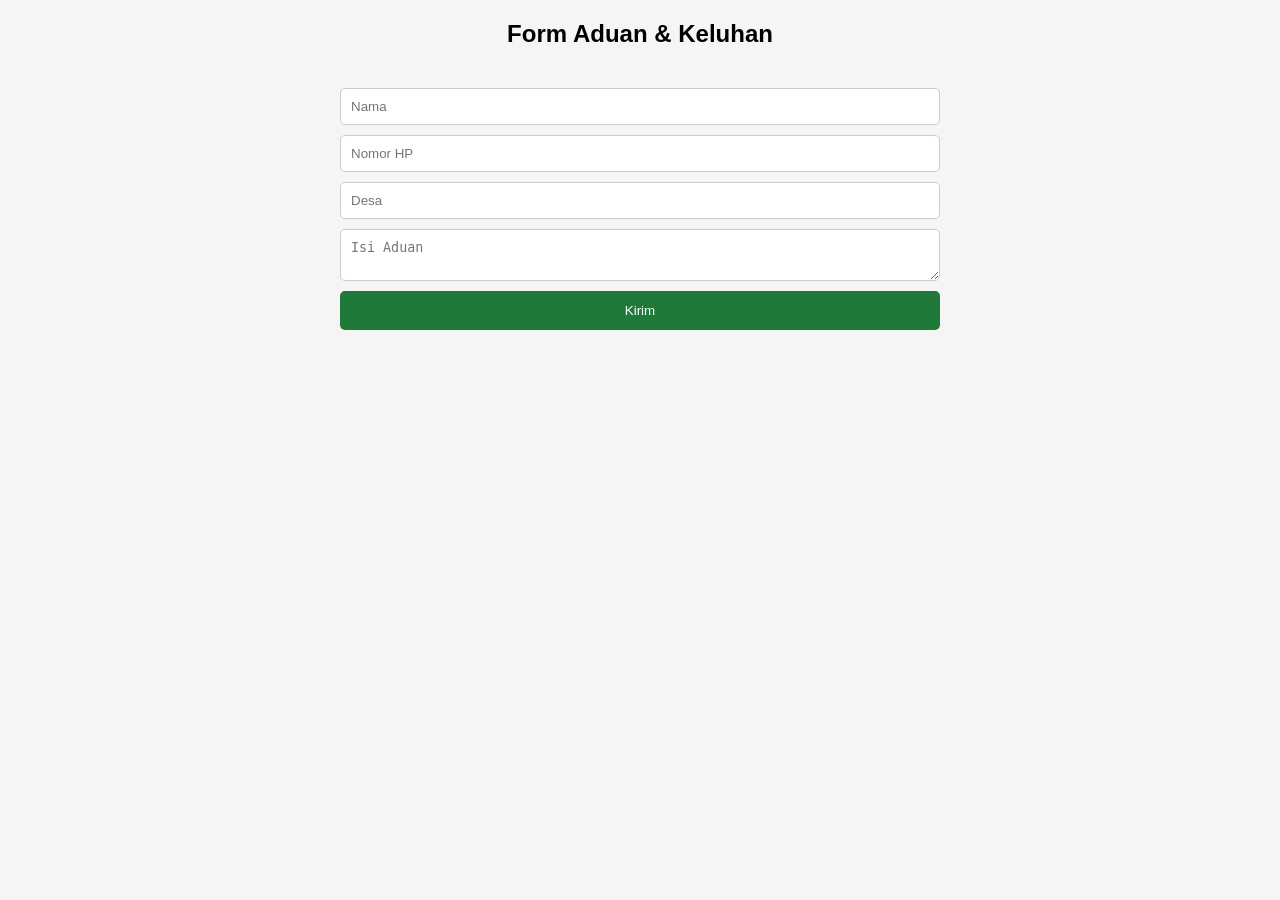
==== aduan.html @ 918ea2d1 "Add files via upload" ====
<!DOCTYPE html>
<html>
<head>
<meta charset="UTF-8">
<meta name="viewport" content="width=device-width, initial-scale=1.0">
<title>Aduan</title>
<link rel="stylesheet" href="css/style.css">
</head>
<body>

<h2 style="text-align:center">Form Aduan & Keluhan</h2>

<form>
<input placeholder="Nama">
<input placeholder="Nomor HP">
<input placeholder="Desa">
<textarea placeholder="Isi Aduan"></textarea>
<button>Kirim</button>
</form>

</body>
</html>
---- css/style.css ----
body{
font-family:Poppins, sans-serif;
margin:0;
background:#f5f5f5;
}

.navbar{
display:flex;
justify-content:space-between;
align-items:center;
padding:15px 40px;
background:#1f7a3a;
color:white;
flex-wrap:wrap;
}

.logo{
display:flex;
align-items:center;
}

.logo img{
width:50px;
margin-right:10px;
}

nav ul{
display:flex;
list-style:none;
gap:20px;
padding:0;
margin:0;
flex-wrap:wrap;
}

nav ul li a{
color:white;
text-decoration:none;
font-weight:500;
}

.hero{
text-align:center;
padding:90px 20px;
background:linear-gradient(#1f7a3a,#0f4f24);
color:white;
}

.btn{
background:gold;
padding:12px 25px;
color:black;
text-decoration:none;
border-radius:6px;
display:inline-block;
margin-top:10px;
}

.grid{
display:grid;
grid-template-columns:repeat(auto-fit,minmax(200px,1fr));
gap:20px;
padding:40px;
}

.card{
background:white;
padding:30px;
text-align:center;
border-radius:10px;
box-shadow:0 3px 10px rgba(0,0,0,0.1);
}

.product{
background:white;
padding:20px;
border-radius:10px;
text-align:center;
box-shadow:0 3px 10px rgba(0,0,0,0.1);
}

.order{
display:inline-block;
margin-top:10px;
background:green;
color:white;
padding:10px 15px;
text-decoration:none;
border-radius:5px;
}

section h2{
text-align:center;
margin-top:40px;
}

footer{
background:#1f7a3a;
color:white;
text-align:center;
padding:20px;
margin-top:40px;
}

form{
max-width:600px;
margin:auto;
display:flex;
flex-direction:column;
gap:10px;
padding:20px;
}

input, textarea, select{
padding:10px;
border:1px solid #ccc;
border-radius:5px;
}

button{
padding:12px;
background:#1f7a3a;
color:white;
border:none;
border-radius:5px;
cursor:pointer;
}
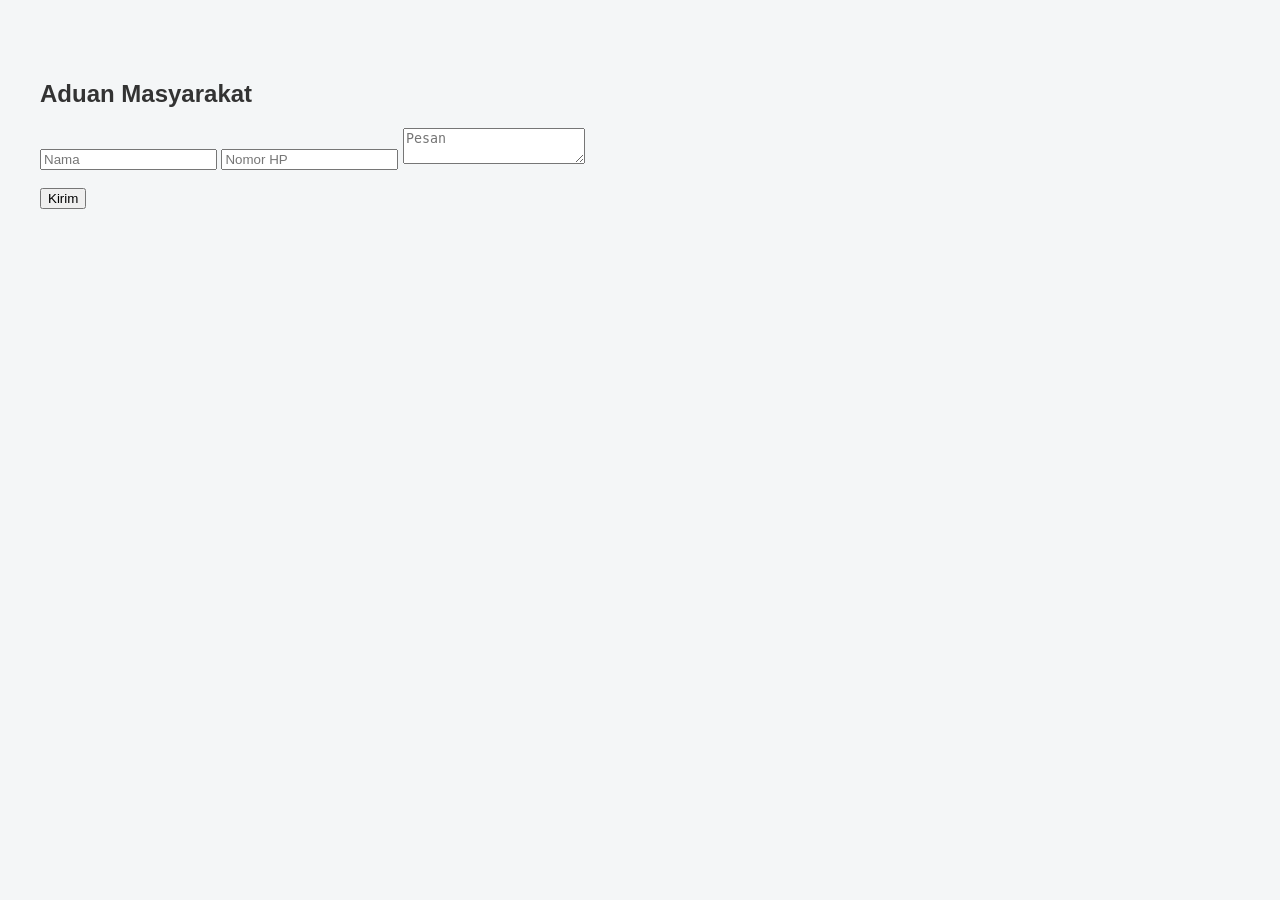
==== commit 4203660c: "Add files via upload" ====
--- a/aduan.html
+++ b/aduan.html
@@ -4,20 +4,25 @@
 <head>
 <meta charset="UTF-8">
 <meta name="viewport" content="width=device-width, initial-scale=1.0">
-<title>Aduan</title>
 <link rel="stylesheet" href="css/style.css">
+<title>Aduan Masyarakat</title>
 </head>
+
 <body>
 
-<h2 style="text-align:center">Form Aduan & Keluhan</h2>
+<section class="section">
+
+<h1>Aduan Masyarakat</h1>
 
 <form>
 <input placeholder="Nama">
 <input placeholder="Nomor HP">
-<input placeholder="Desa">
-<textarea placeholder="Isi Aduan"></textarea>
+<textarea placeholder="Pesan"></textarea>
+<br><br>
 <button>Kirim</button>
 </form>
 
+</section>
+
 </body>
 </html>
--- a/css/style.css
+++ b/css/style.css
@@ -1,8 +1,17 @@
 
 body{
-font-family:Poppins, sans-serif;
+font-family: 'Poppins', sans-serif;
 margin:0;
-background:#f5f5f5;
+background:#f4f6f7;
+color:#333;
+}
+
+header{
+background:white;
+box-shadow:0 2px 10px rgba(0,0,0,0.1);
+position:sticky;
+top:0;
+z-index:100;
 }
 
 .navbar{
@@ -10,119 +19,124 @@
 justify-content:space-between;
 align-items:center;
 padding:15px 40px;
-background:#1f7a3a;
-color:white;
-flex-wrap:wrap;
 }
 
 .logo{
 display:flex;
 align-items:center;
+gap:10px;
 }
 
 .logo img{
-width:50px;
-margin-right:10px;
+height:60px;
 }
 
 nav ul{
+list-style:none;
 display:flex;
-list-style:none;
-gap:20px;
+gap:25px;
+margin:0;
 padding:0;
-margin:0;
-flex-wrap:wrap;
 }
 
-nav ul li a{
-color:white;
+nav a{
 text-decoration:none;
-font-weight:500;
+color:#1f7a3a;
+font-weight:600;
+}
+
+.dropdown{
+position:relative;
+}
+
+.dropdown-menu{
+display:none;
+position:absolute;
+top:30px;
+left:0;
+background:white;
+box-shadow:0 5px 20px rgba(0,0,0,0.15);
+padding:10px;
+border-radius:6px;
+}
+
+.dropdown-menu a{
+display:block;
+padding:8px 12px;
+}
+
+.dropdown:hover .dropdown-menu{
+display:block;
 }
 
 .hero{
+background:linear-gradient(rgba(0,0,0,.5),rgba(0,0,0,.5)),
+url('../img/desa.jpg');
+background-size:cover;
+background-position:center;
+padding:160px 20px;
 text-align:center;
-padding:90px 20px;
-background:linear-gradient(#1f7a3a,#0f4f24);
 color:white;
 }
 
+.hero h1{
+font-size:40px;
+margin-bottom:10px;
+}
+
 .btn{
-background:gold;
-padding:12px 25px;
+background:#FFD700;
+padding:14px 28px;
+border-radius:6px;
+text-decoration:none;
 color:black;
-text-decoration:none;
-border-radius:6px;
-display:inline-block;
-margin-top:10px;
+font-weight:bold;
+}
+
+.section{
+padding:60px 40px;
+max-width:1200px;
+margin:auto;
 }
 
 .grid{
 display:grid;
-grid-template-columns:repeat(auto-fit,minmax(200px,1fr));
-gap:20px;
-padding:40px;
+grid-template-columns:repeat(auto-fit,minmax(220px,1fr));
+gap:25px;
 }
 
 .card{
 background:white;
 padding:30px;
+border-radius:12px;
+box-shadow:0 5px 15px rgba(0,0,0,0.1);
+transition:.3s;
 text-align:center;
-border-radius:10px;
-box-shadow:0 3px 10px rgba(0,0,0,0.1);
 }
 
-.product{
-background:white;
-padding:20px;
+.card:hover{
+transform:translateY(-8px);
+}
+
+.product img{
+width:100%;
 border-radius:10px;
-text-align:center;
-box-shadow:0 3px 10px rgba(0,0,0,0.1);
 }
 
 .order{
 display:inline-block;
 margin-top:10px;
-background:green;
+background:#1f7a3a;
 color:white;
 padding:10px 15px;
+border-radius:6px;
 text-decoration:none;
-border-radius:5px;
-}
-
-section h2{
-text-align:center;
-margin-top:40px;
 }
 
 footer{
 background:#1f7a3a;
 color:white;
 text-align:center;
-padding:20px;
+padding:25px;
 margin-top:40px;
 }
-
-form{
-max-width:600px;
-margin:auto;
-display:flex;
-flex-direction:column;
-gap:10px;
-padding:20px;
-}
-
-input, textarea, select{
-padding:10px;
-border:1px solid #ccc;
-border-radius:5px;
-}
-
-button{
-padding:12px;
-background:#1f7a3a;
-color:white;
-border:none;
-border-radius:5px;
-cursor:pointer;
-}
